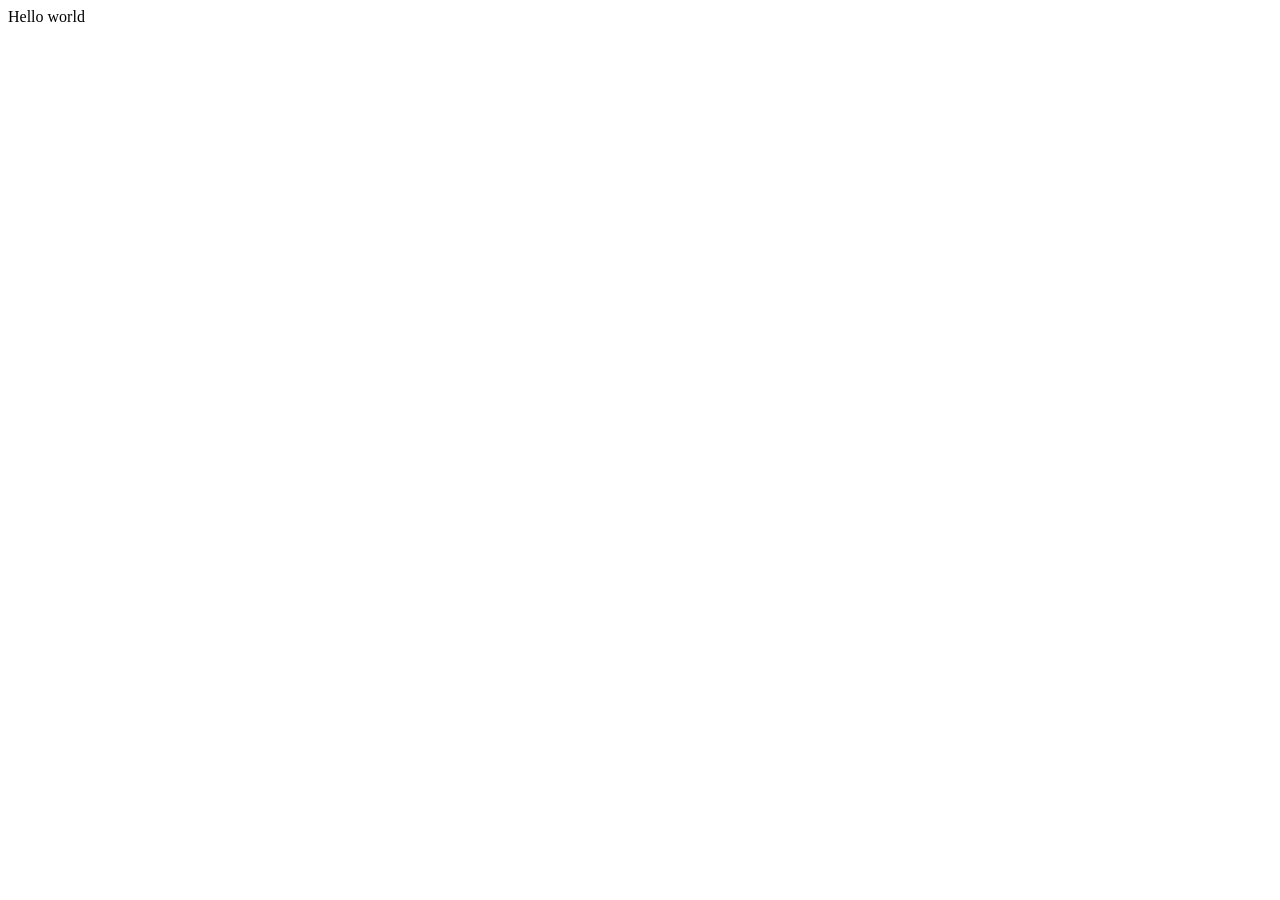
==== index.html @ 3c7024f1 "create index.html" ====
<!DOCTYPE html>
<html lang="en">

<head>
    <meta charset="UTF-8">
    <meta name="viewport" content="width=device-width, initial-scale=1.0">
    <title>Document</title>
</head>

<body>
    Hello world
</body>

</html>
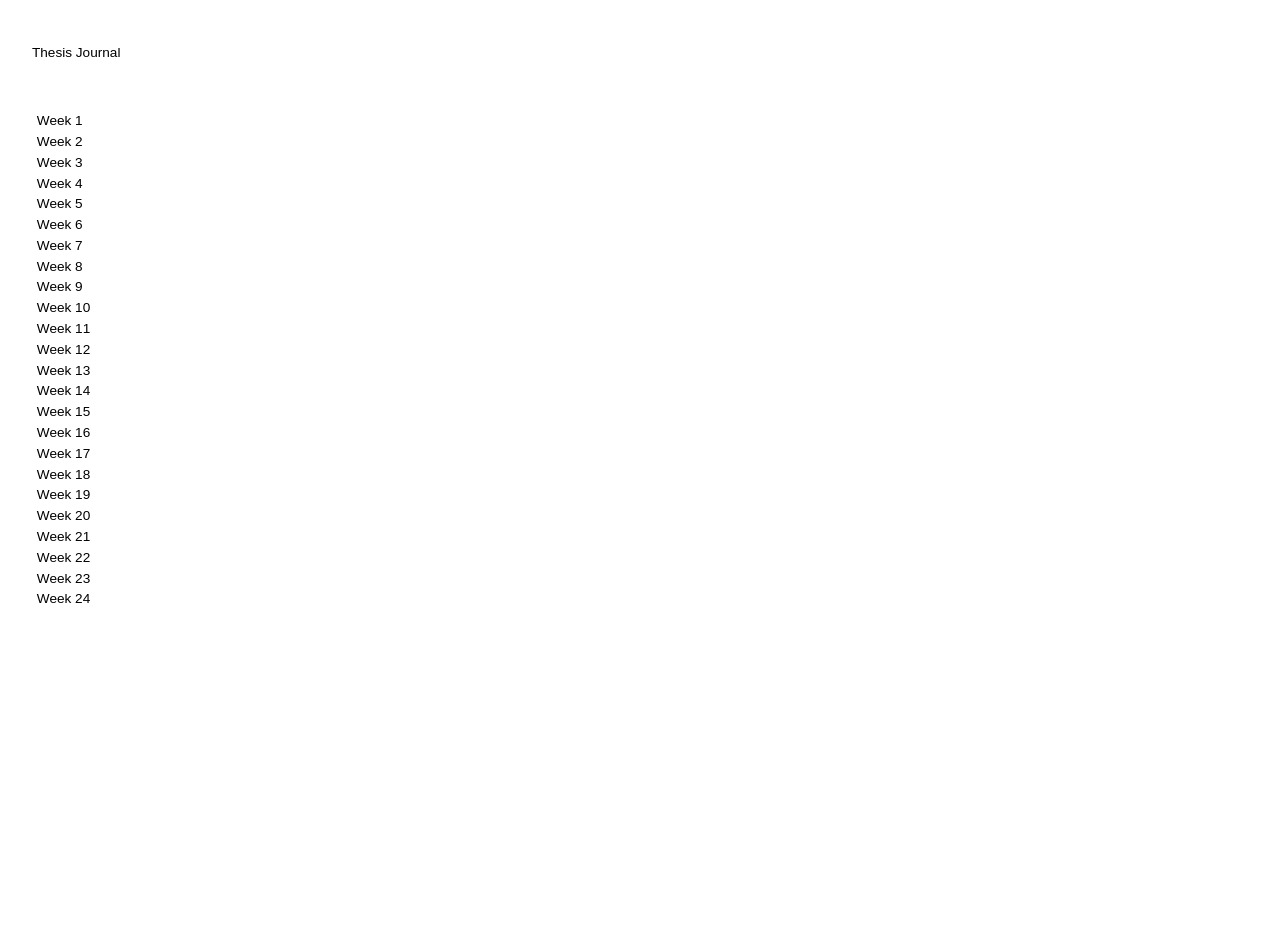
==== commit b3f3fd05: "push1" ====
--- a/index.html
+++ b/index.html
@@ -1,14 +1,41 @@
 <!DOCTYPE html>
-<html lang="en">
+<html>
 
 <head>
-    <meta charset="UTF-8">
-    <meta name="viewport" content="width=device-width, initial-scale=1.0">
-    <title>Document</title>
+    <meta charset="utf-8">
+    <meta http-equiv="X-UA-Compatible" content="IE=edge">
+    <title>Thesis Journal</title>
+    <link rel="stylesheet" href="style.css">
 </head>
 
 <body>
-    Hello world
+    <h1>Thesis Journal</h1>
+    <h2>Week 1</h2>
+    <h2>Week 2</h2>
+    <h2>Week 3</h2>
+    <h2>Week 4</h2>
+    <h2>Week 5</h2>
+    <h2>Week 6</h2>
+    <h2>Week 7</h2>
+    <h2>Week 8</h2>
+    <h2>Week 9</h2>
+    <h2>Week 10</h2>
+    <h2>Week 11</h2>
+    <h2>Week 12</h2>
+    <h2>Week 13</h2>
+    <h2>Week 14</h2>
+    <h2>Week 15</h2>
+    <h2>Week 16</h2>
+    <h2>Week 17</h2>
+    <h2>Week 18</h2>
+    <h2>Week 19</h2>
+    <h2>Week 20</h2>
+    <h2>Week 21</h2>
+    <h2>Week 22</h2>
+    <h2>Week 23</h2>
+    <h2>Week 24</h2>
+
+    <script src="script.js" async defer></script>
 </body>
 
 </html>
--- a/style.css
+++ b/style.css
@@ -0,0 +1,32 @@
+@font-face {
+    font-family: 'diplomat';
+    src: url('./diplomat.ttf') format('opentype');
+    font-weight: normal;
+    font-style: normal;
+}
+
+html,
+body {
+    overscroll-behavior: none;
+    margin: 0;
+    background-color: white;
+    height: 100%;
+    padding: 1rem;
+}
+
+h1,
+h2 {
+    font-family: 'diplomat', sans-serif;
+    font-size: 0.85rem;
+    font-weight: 400;
+}
+
+h1 {
+    line-height: 1.5rem;
+    margin-bottom: 3rem;
+}
+
+h2 {
+    line-height: 1rem;
+    margin: 0.3rem;
+}
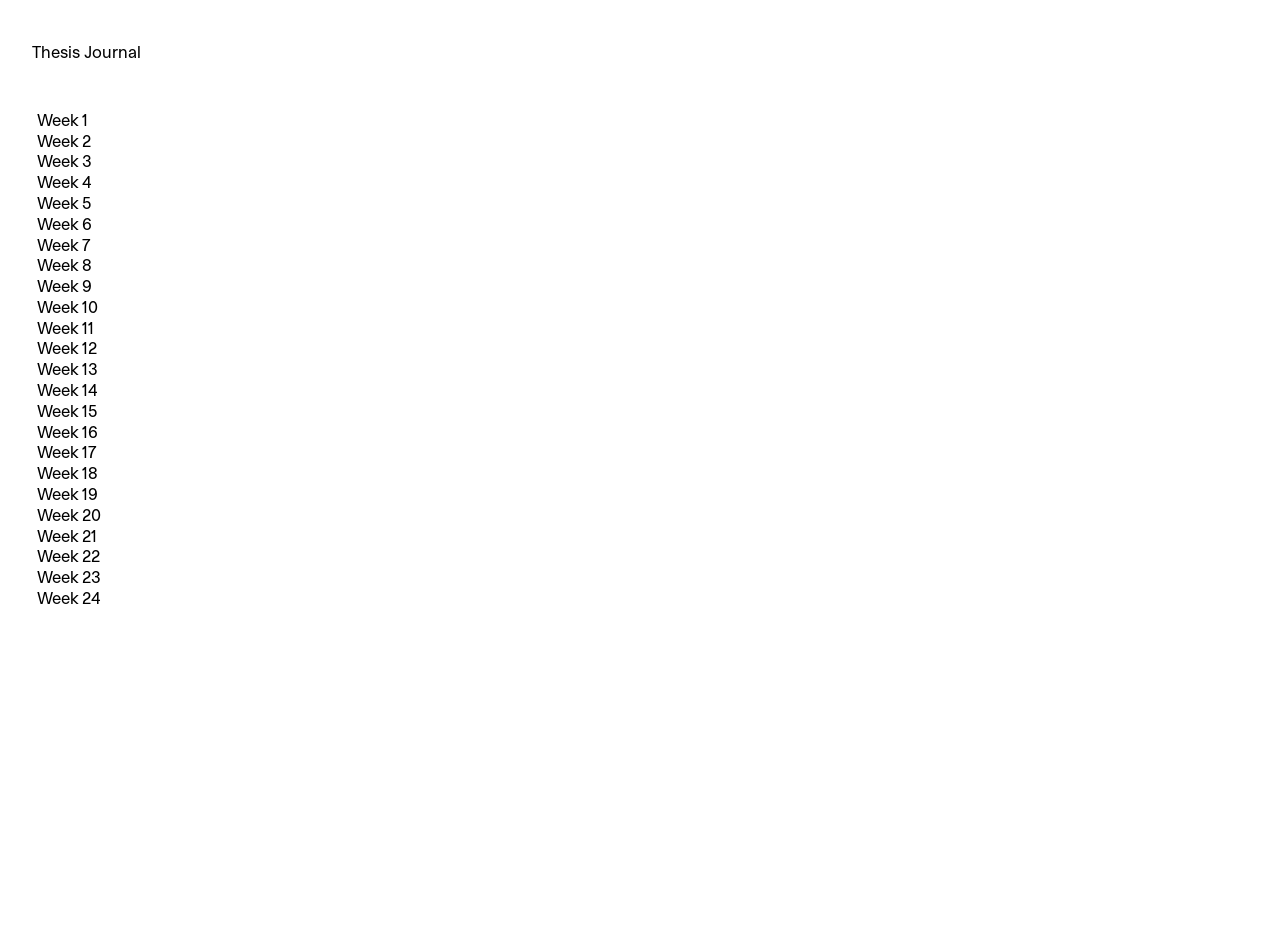
==== commit 9be09fc5: "setup" ====
--- a/index.html
+++ b/index.html
@@ -10,7 +10,7 @@
 
 <body>
     <h1>Thesis Journal</h1>
-    <h2>Week 1</h2>
+    <h2><a href="./week1/index.html">Week 1</a></h2>
     <h2>Week 2</h2>
     <h2>Week 3</h2>
     <h2>Week 4</h2>
--- a/style.css
+++ b/style.css
@@ -1,6 +1,13 @@
 @font-face {
     font-family: 'diplomat';
-    src: url('./diplomat.ttf') format('opentype');
+    src: url('./diplomat.otf') format('opentype');
+    font-weight: normal;
+    font-style: normal;
+}
+
+@font-face {
+    font-family: 'helvetica';
+    src: url('./helvetica-neue-roman.otf') format('opentype');
     font-weight: normal;
     font-style: normal;
 }
@@ -17,8 +24,8 @@
 h1,
 h2 {
     font-family: 'diplomat', sans-serif;
-    font-size: 0.85rem;
-    font-weight: 400;
+    font-size: 1rem;
+    font-weight: 100;
 }
 
 h1 {
@@ -29,4 +36,13 @@
 h2 {
     line-height: 1rem;
     margin: 0.3rem;
+}
+
+a {
+    text-decoration: none;
+    color: black;
+}
+
+a:hover {
+    color: red;
 }
